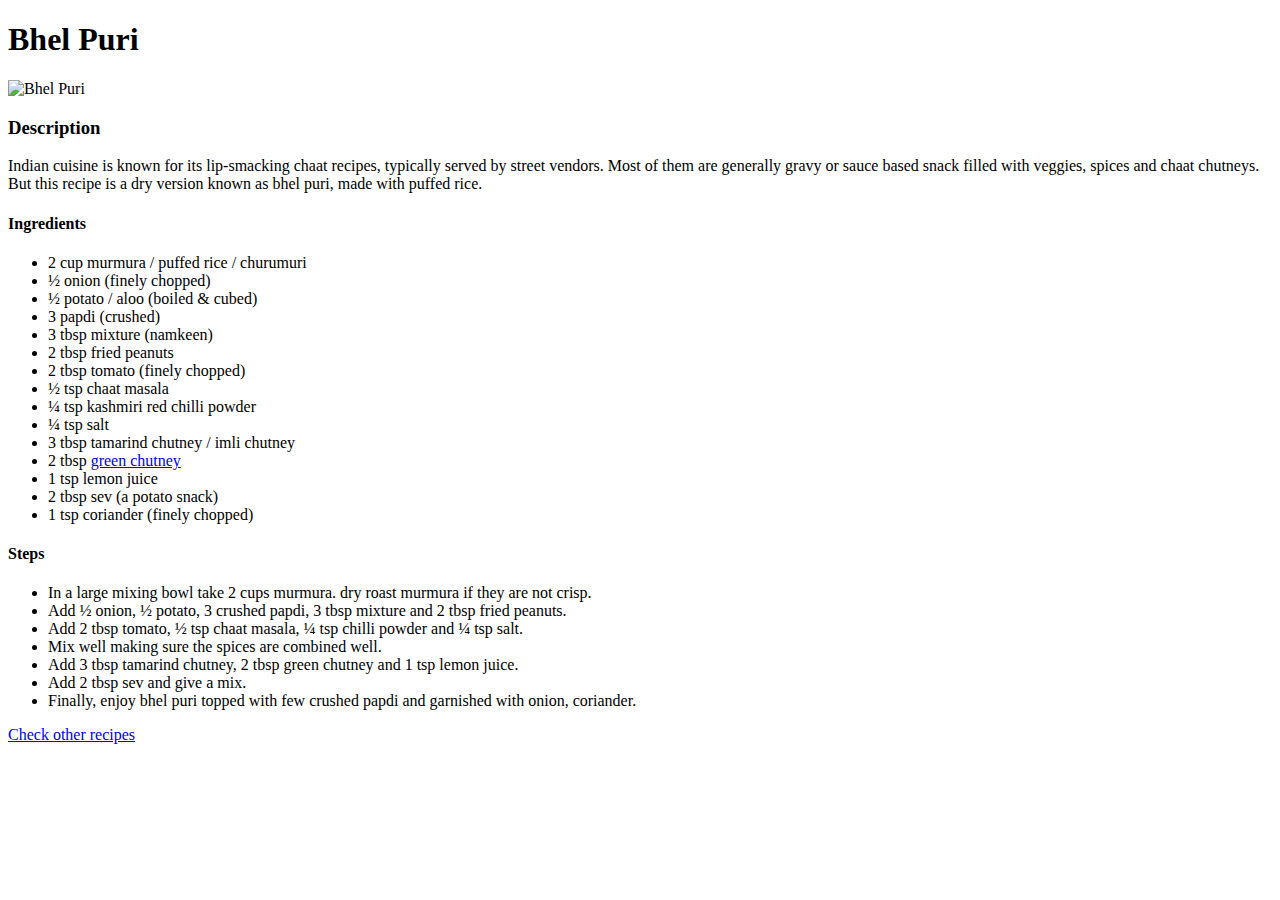
==== recipes/bhel.html @ 0a7ffa3a "Add new recipe" ====
<!DOCTYPE html>
<html>
    <head>
        <meta charset="UTF-8">
        <title>Bhel Puri</title>
    </head>

    <body>
        <h1>Bhel Puri</h1>

        <img src="https://hebbarskitchen.com/wp-content/uploads/mainPhotos/bhel-puri-recipe-bhel-poori-bhel-puri-chaat-bhel-recipe-2-696x464.jpeg" alt="Bhel Puri">

        <h3>Description</h3>
        <p>Indian cuisine is known for its lip-smacking chaat recipes, typically served by street vendors. Most of them are generally gravy or sauce based snack filled with veggies, spices and chaat chutneys. But this recipe is a dry version known as bhel puri, made with puffed rice.</p>
        
        <h4>Ingredients</h4>
        <ul>
            <li>2 cup murmura / puffed rice / churumuri</li>
            <li>½ onion (finely chopped)</li>
            <li>½ potato / aloo (boiled & cubed)</li>
            <li>3 papdi (crushed)</li>
            <li>3 tbsp mixture (namkeen)</li>
            <li>2 tbsp fried peanuts</li>
            <li>2 tbsp tomato (finely chopped)</li>
            <li>½ tsp chaat masala</li>
            <li>¼ tsp kashmiri red chilli powder</li>
            <li>¼ tsp salt</li>
            <li>3 tbsp <a src="https://hebbarskitchen.com/imli-chutney-tamarind-chutney-recipe/" target="_blank">tamarind chutney / imli chutney</a></li>
            <li>2 tbsp <a href="https://hebbarskitchen.com/green-chutney-recipe-hari-chutney/">green chutney</a> </li>
            <li>1 tsp lemon juice</li>
            <li>2 tbsp sev (a potato snack)</li>
            <li>1 tsp coriander (finely chopped)</li>
        </ul>

        <h4>Steps</h4>
        <ul>
            <li>In a large mixing bowl take 2 cups murmura. dry roast murmura if they are not crisp.</li>
            <li>Add ½ onion, ½ potato, 3 crushed papdi, 3 tbsp mixture and 2 tbsp fried peanuts.</li>
            <li>Add 2 tbsp tomato, ½ tsp chaat masala, ¼ tsp chilli powder and ¼ tsp salt.</li>
            <li>Mix well making sure the spices are combined well.</li>
            <li>Add 3 tbsp tamarind chutney, 2 tbsp green chutney and 1 tsp lemon juice.</li>
            <li>Add 2 tbsp sev and give a mix.</li>
            <li>Finally, enjoy bhel puri topped with few crushed papdi and garnished with onion, coriander.</li>
        </ul>
        
        <a href="../index.html"> Check other recipes</a>
    </body>
</html>
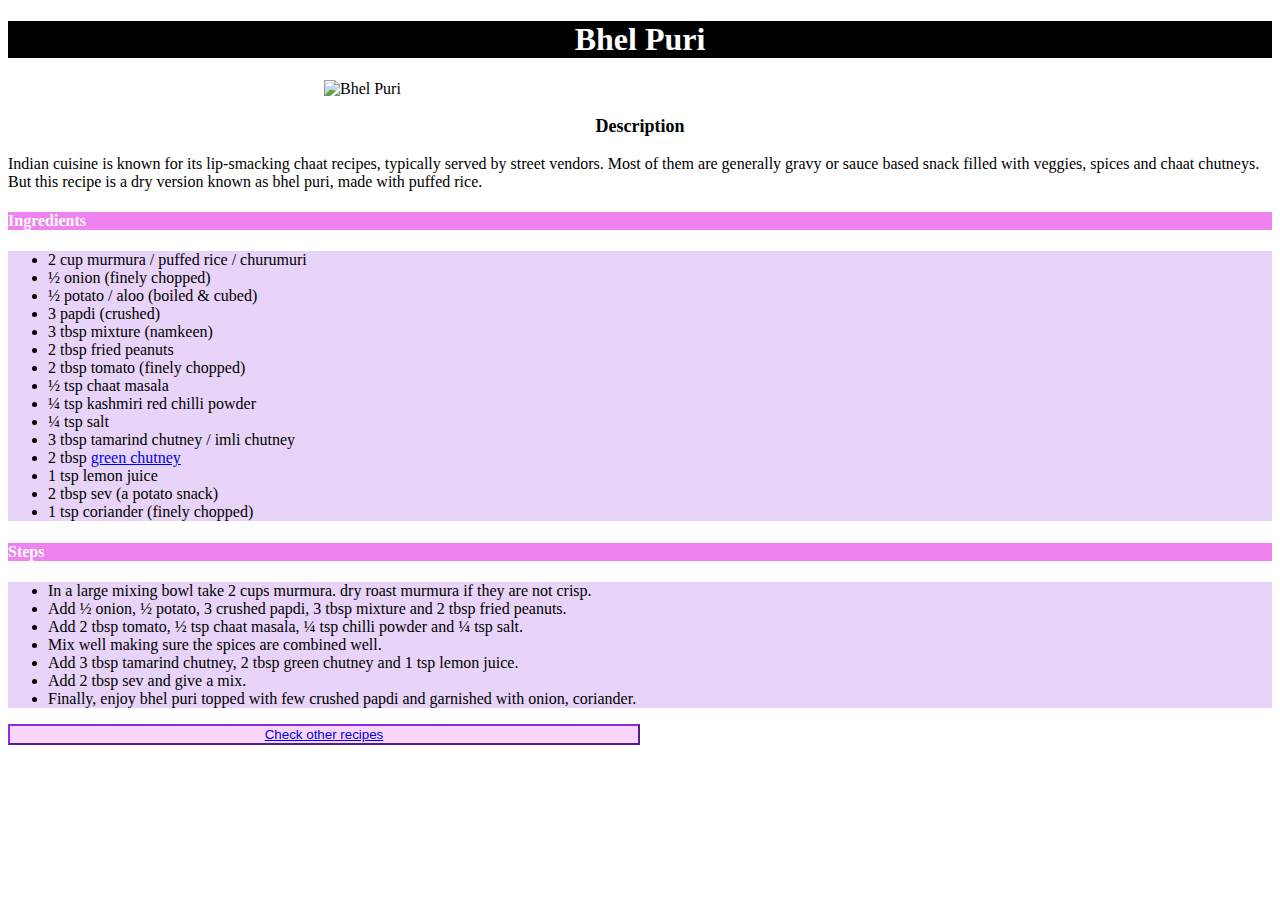
==== commit 87ebcf60: "Add CSS file" ====
--- a/recipes/bhel.html
+++ b/recipes/bhel.html
@@ -3,18 +3,19 @@
     <head>
         <meta charset="UTF-8">
         <title>Bhel Puri</title>
+        <link rel="stylesheet" href="../style.css">
     </head>
 
     <body>
-        <h1>Bhel Puri</h1>
+        <h1 id="heading">Bhel Puri</h1>
 
-        <img src="https://hebbarskitchen.com/wp-content/uploads/mainPhotos/bhel-puri-recipe-bhel-poori-bhel-puri-chaat-bhel-recipe-2-696x464.jpeg" alt="Bhel Puri">
+        <img class="recipe-pic" src="https://hebbarskitchen.com/wp-content/uploads/mainPhotos/bhel-puri-recipe-bhel-poori-bhel-puri-chaat-bhel-recipe-2-696x464.jpeg" alt="Bhel Puri">
 
-        <h3>Description</h3>
+        <h3 class="description">Description</h3>
         <p>Indian cuisine is known for its lip-smacking chaat recipes, typically served by street vendors. Most of them are generally gravy or sauce based snack filled with veggies, spices and chaat chutneys. But this recipe is a dry version known as bhel puri, made with puffed rice.</p>
         
         <h4>Ingredients</h4>
-        <ul>
+        <ul class="list">
             <li>2 cup murmura / puffed rice / churumuri</li>
             <li>½ onion (finely chopped)</li>
             <li>½ potato / aloo (boiled & cubed)</li>
@@ -33,7 +34,7 @@
         </ul>
 
         <h4>Steps</h4>
-        <ul>
+        <ul class="list">
             <li>In a large mixing bowl take 2 cups murmura. dry roast murmura if they are not crisp.</li>
             <li>Add ½ onion, ½ potato, 3 crushed papdi, 3 tbsp mixture and 2 tbsp fried peanuts.</li>
             <li>Add 2 tbsp tomato, ½ tsp chaat masala, ¼ tsp chilli powder and ¼ tsp salt.</li>
@@ -43,6 +44,6 @@
             <li>Finally, enjoy bhel puri topped with few crushed papdi and garnished with onion, coriander.</li>
         </ul>
         
-        <a href="../index.html"> Check other recipes</a>
+        <button id="button"><a href="../index.html"> Check other recipes</a></button>
     </body>
 </html>--- a/style.css
+++ b/style.css
@@ -0,0 +1,52 @@
+#heading{
+    background-color: black;
+    color: white;
+    text-align: center;
+}
+
+h3{
+    text-align: center;
+    font-size: smaller;
+}
+
+.subheading{
+    background-color: violet;
+    color: rgb(253, 252, 250);
+    
+}
+
+#recipe-list{
+    background-color: rgba(141, 51, 224, 0.212);
+    color: rgb(8, 24, 243);
+    text-align: justify;  
+}
+
+.description{
+    font-size: large;
+
+}
+
+h4{
+    background-color: violet;
+    color: rgb(253, 252, 250);
+}
+
+.recipe-pic{
+    display: block;
+    margin-left: auto;
+    margin-right: auto;
+    width: 50%;
+}
+
+.list{
+    background-color: rgba(141, 51, 224, 0.212);
+}
+
+#button{
+    background-color: rgba(238, 130, 238, 0.329);
+    border-color: blueviolet;
+    text-align: center;
+    margin-left: auto;
+    margin-right: auto;
+    width: 50%;
+}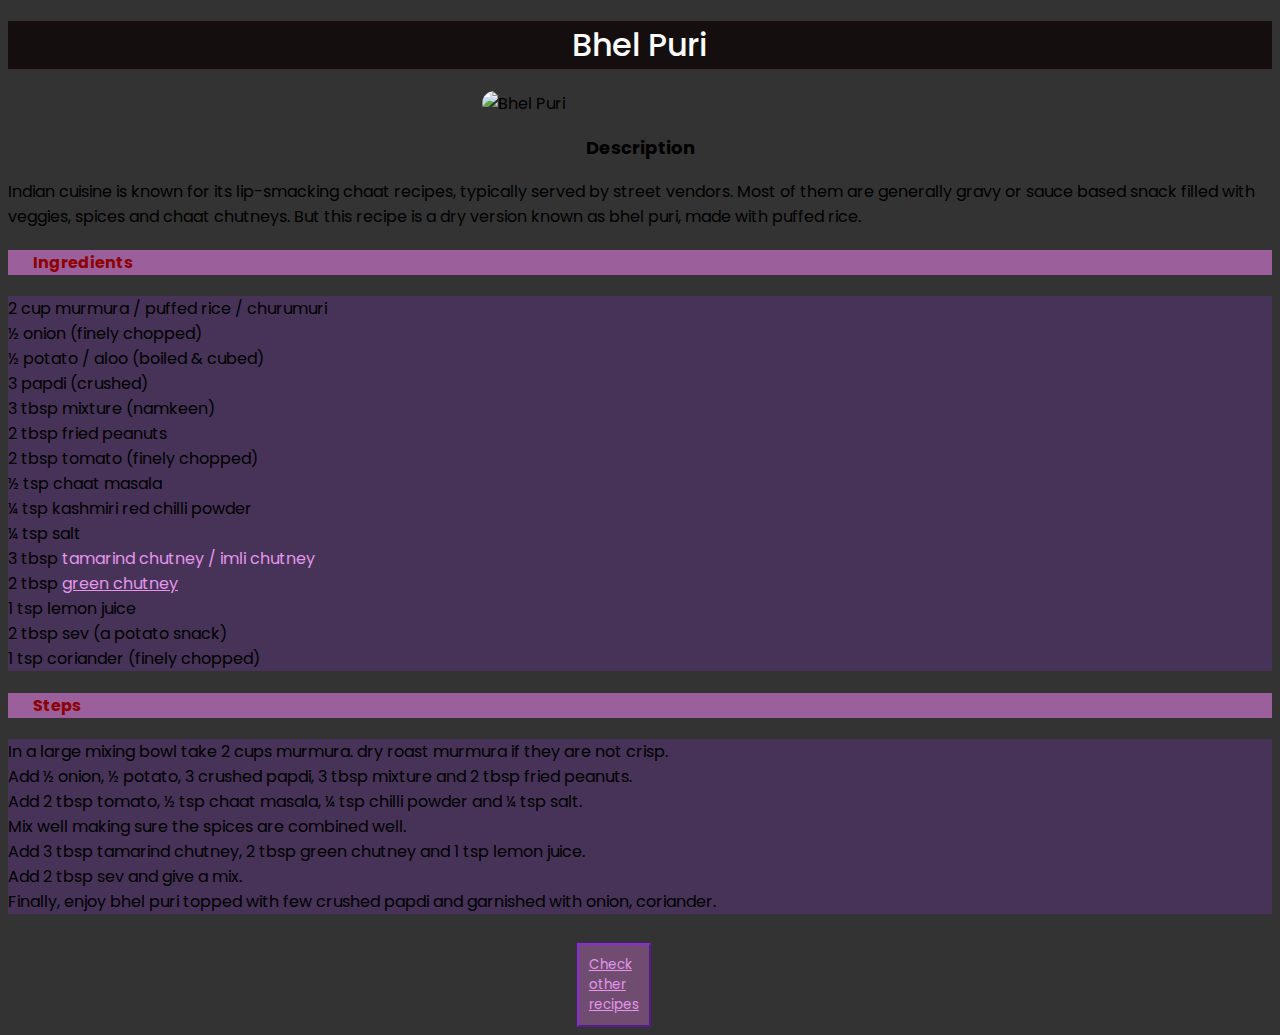
==== commit bbce75f6: "Fix recipe image source" ====
--- a/recipes/bhel.html
+++ b/recipes/bhel.html
@@ -9,7 +9,7 @@
     <body>
         <h1 id="heading">Bhel Puri</h1>
 
-        <img class="recipe-pic" src="https://hebbarskitchen.com/wp-content/uploads/mainPhotos/bhel-puri-recipe-bhel-poori-bhel-puri-chaat-bhel-recipe-2-696x464.jpeg" alt="Bhel Puri">
+        <img class="recipe-pic" src="/home/captainnemo/repos/odin-recipes/images/bhel_puri.jpeg" alt="Bhel Puri">
 
         <h3 class="description">Description</h3>
         <p>Indian cuisine is known for its lip-smacking chaat recipes, typically served by street vendors. Most of them are generally gravy or sauce based snack filled with veggies, spices and chaat chutneys. But this recipe is a dry version known as bhel puri, made with puffed rice.</p>
--- a/style.css
+++ b/style.css
@@ -1,7 +1,182 @@
+@import url('https://fonts.googleapis.com/css2?family=Oleo+Script+Swash+Caps&family=Poppins:ital,wght@0,100;0,200;0,300;0,400;0,500;0,600;0,900;1,300&display=swap');
+
+*{
+    /* margin: 0; */
+    padding: 0;
+    box-sizing: border-box;
+    font-family: 'Poppins', sans-serif;
+}
+
+.slider{
+    height: auto;
+    display: flex;
+    align-items:center;
+    background: grey;
+    border-radius: 15px;
+    margin-bottom: 20px;
+}
+
+.container {
+    position: relative;
+    height: 450px;
+    width: 1075px;
+    display: flex;
+    align-items: center;
+    margin-bottom: 10px;
+}
+
+.swiper {
+    width: 1000px;
+}
+section .card .image{
+    height: 140px;
+    width: 140px;
+    border-radius: 50%;
+    padding: 3px;
+    background: rgba(63, 57, 63, 0.555);
+}
+
+section .card .image img{
+    height: 100%;
+    width: 100%;
+    object-fit: cover;
+    border-radius: 50%;
+    border: 3px solid white;
+}
+
+.card{
+    position: relative;
+    background: white;
+    border-radius: 20px;
+    margin: 20px 20px;
+    width: 20px 0;
+}
+
+.card::before{
+    content: "";
+    position: absolute;
+    height: 30%;
+    width: 100%;
+    background: rgb(63, 57, 63);
+    border-radius: 20px 20px 0 0;
+}
+
+.card .card-content{
+    display: flex;
+    flex-direction: column;
+    align-items: center;
+    padding: 30px;
+    position: relative;
+    z-index: 100;
+}
+
+.card .media-icons{
+    position: absolute;
+    top: 10px;
+    right: 10px;
+    display: flex;
+    flex-direction: column;
+    align-items: center;
+}
+
+.card .media-icons i{
+    color: white;
+    opacity: 65%;
+    margin-top: 10px;
+    transition: all 0.3 ease;
+    cursor: pointer;
+}
+
+.card .media-icons i:hover{
+    opacity: 100%;
+}
+
+.card .name-type{
+    display: flex;
+    flex-direction: column;
+    align-items: center;
+    margin-top: 10px;
+    color: #333;
+}
+
+.name-type .name{
+    font-size: 20px;
+    font-weight: 600;
+}
+
+.name-type .type{
+    font-size: 15px;
+    font-weight: 500;
+}
+
+.card .rating{
+    display: flex;
+    align-items: center;
+    margin-top: 18px;
+}
+
+.card .rating i{
+    font-size: 18px;
+    margin: 0 2px;
+    color: rgb(241, 207, 14);
+}
+
+.card .button{
+    display: flex;
+    justify-content: space-around;
+    width: 100%;
+    margin-top: 20px;
+}
+
+.card .button button{
+    background: rgb(63, 57, 63);
+    outline: none;
+    border: none;
+    color: white;
+    padding: 8px 22px;
+    border-radius: 20px;
+    font-size: 14px;
+    font-weight: 500;
+    transition: all 0.3s ease;
+    cursor: pointer;
+}
+
+.button button:hover{
+    background: black;
+}
+
+.swiper-pagination-bullet{
+    height: 7px;
+    width: 26px;
+    border-radius: 25px;
+    background: rgba(15, 15, 15, 0.918);
+}
+
+.swiper-button-next, .swiper-button-prev{
+    opacity: .5;
+    color: rgb(45, 44, 46);
+    transition: all 0.3s ease;
+}
+
+.swiper-button-next:hover, .swiper-button-prev:hover{
+    opacity: 1;
+    color: rgb(0, 0, 0);
+}
+
 #heading{
-    background-color: black;
-    color: white;
+    background-color: rgb(20, 14, 14);
+    color: rgb(255, 255, 255);
     text-align: center;
+    font-weight: 500;
+    font-family: 'Poppins', serif;
+}
+
+body{
+    background-color: #333;
+}
+
+.para{
+    color: rgba(255, 255, 255, 0.76);
 }
 
 h3{
@@ -10,15 +185,29 @@
 }
 
 .subheading{
-    background-color: violet;
+    background-color: rgb(17, 14, 17);
     color: rgb(253, 252, 250);
     
 }
+
+a:visited {
+    color: rgb(229, 149, 236);
+}
+
+a {
+    color: rgb(229, 149, 236);
+}
+
+a:hover {
+    color: white;
+}
+
 
 #recipe-list{
     background-color: rgba(141, 51, 224, 0.212);
     color: rgb(8, 24, 243);
-    text-align: justify;  
+    text-align: justify;
+
 }
 
 .description{
@@ -27,15 +216,17 @@
 }
 
 h4{
-    background-color: violet;
-    color: rgb(253, 252, 250);
+    background-color: rgba(238, 130, 238, 0.562);
+    color: rgb(141, 1, 1);
+    padding-left: 2%;
 }
 
 .recipe-pic{
     display: block;
     margin-left: auto;
     margin-right: auto;
-    width: 50%;
+    width: 25%;
+    border-radius: 20px;
 }
 
 .list{
@@ -45,8 +236,9 @@
 #button{
     background-color: rgba(238, 130, 238, 0.329);
     border-color: blueviolet;
-    text-align: center;
-    margin-left: auto;
-    margin-right: auto;
-    width: 50%;
-}+    text-align: justify;
+    margin-left: 45%;
+    margin-right: 55%;
+    margin-top: 1%;
+    padding: 10px;
+}
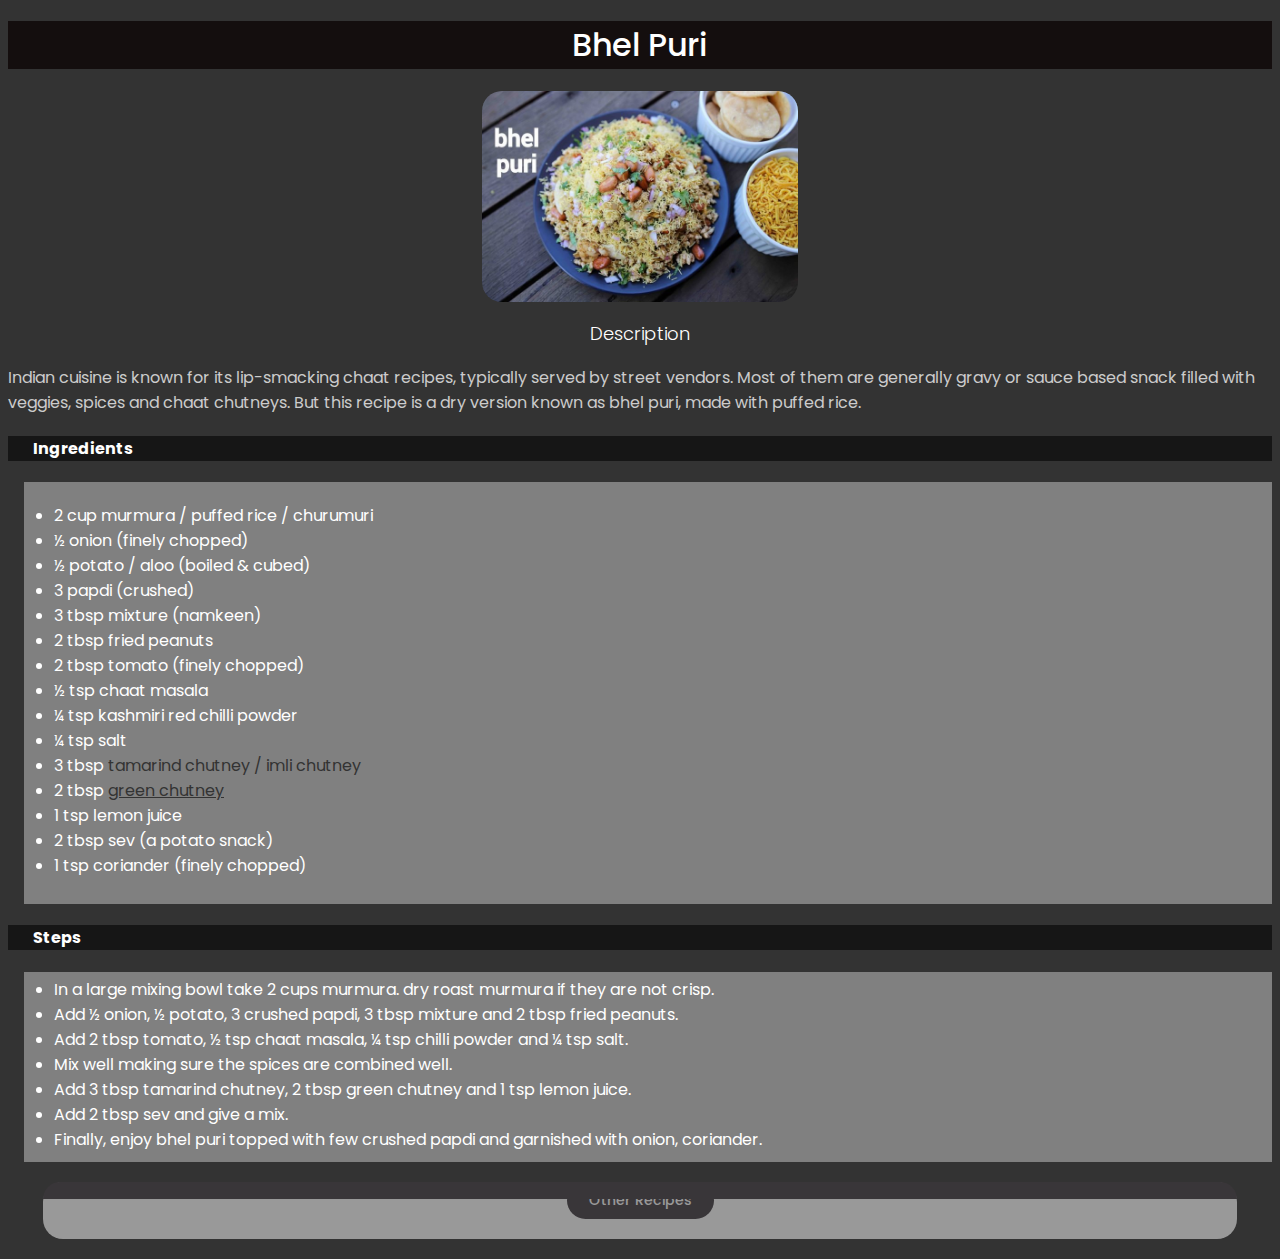
==== commit 17c91f39: "Change recipe page theme" ====
--- a/recipes/bhel.html
+++ b/recipes/bhel.html
@@ -9,29 +9,31 @@
     <body>
         <h1 id="heading">Bhel Puri</h1>
 
-        <img class="recipe-pic" src="/home/captainnemo/repos/odin-recipes/images/bhel_puri.jpeg" alt="Bhel Puri">
+        <img class="recipe-pic" src="../images/bhel_puri.jpeg" alt="Bhel Puri">
 
         <h3 class="description">Description</h3>
-        <p>Indian cuisine is known for its lip-smacking chaat recipes, typically served by street vendors. Most of them are generally gravy or sauce based snack filled with veggies, spices and chaat chutneys. But this recipe is a dry version known as bhel puri, made with puffed rice.</p>
+        <p class="para">Indian cuisine is known for its lip-smacking chaat recipes, typically served by street vendors. Most of them are generally gravy or sauce based snack filled with veggies, spices and chaat chutneys. But this recipe is a dry version known as bhel puri, made with puffed rice.</p>
         
         <h4>Ingredients</h4>
-        <ul class="list">
-            <li>2 cup murmura / puffed rice / churumuri</li>
-            <li>½ onion (finely chopped)</li>
-            <li>½ potato / aloo (boiled & cubed)</li>
-            <li>3 papdi (crushed)</li>
-            <li>3 tbsp mixture (namkeen)</li>
-            <li>2 tbsp fried peanuts</li>
-            <li>2 tbsp tomato (finely chopped)</li>
-            <li>½ tsp chaat masala</li>
-            <li>¼ tsp kashmiri red chilli powder</li>
-            <li>¼ tsp salt</li>
-            <li>3 tbsp <a src="https://hebbarskitchen.com/imli-chutney-tamarind-chutney-recipe/" target="_blank">tamarind chutney / imli chutney</a></li>
-            <li>2 tbsp <a href="https://hebbarskitchen.com/green-chutney-recipe-hari-chutney/">green chutney</a> </li>
-            <li>1 tsp lemon juice</li>
-            <li>2 tbsp sev (a potato snack)</li>
-            <li>1 tsp coriander (finely chopped)</li>
-        </ul>
+        <div class="list">
+            <ul>
+                <li> 2 cup murmura / puffed rice / churumuri</li>
+                <li> ½ onion (finely chopped)</li>
+                <li> ½ potato / aloo (boiled & cubed)</li>
+                <li> 3 papdi (crushed)</li>
+                <li> 3 tbsp mixture (namkeen)</li>
+                <li> 2 tbsp fried peanuts</li>
+                <li> 2 tbsp tomato (finely chopped)</li>
+                <li> ½ tsp chaat masala</li>
+                <li> ¼ tsp kashmiri red chilli powder</li>
+                <li> ¼ tsp salt</li>
+                <li> 3 tbsp <a src="https://hebbarskitchen.com/imli-chutney-tamarind-chutney-recipe/" target="_blank">tamarind chutney / imli chutney</a></li>
+                <li> 2 tbsp <a href="https://hebbarskitchen.com/green-chutney-recipe-hari-chutney/" target="_blank">green chutney</a> </li>
+                <li> 1 tsp lemon juice</li>
+                <li> 2 tbsp sev (a potato snack)</li>
+                <li> 1 tsp coriander (finely chopped)</li>
+            </ul>
+        </div>
 
         <h4>Steps</h4>
         <ul class="list">
@@ -44,6 +46,10 @@
             <li>Finally, enjoy bhel puri topped with few crushed papdi and garnished with onion, coriander.</li>
         </ul>
         
-        <button id="button"><a href="../index.html"> Check other recipes</a></button>
+        <div class="card" style="opacity: 0.5">
+            <div class="button" style="padding-bottom: 20px;">
+                <button class="start" onclick="window.location.href='../index.html';">Other Recipes</button>
+            </div>
+        </div>
     </body>
 </html>--- a/style.css
+++ b/style.css
@@ -7,6 +7,8 @@
     font-family: 'Poppins', sans-serif;
 }
 
+/* CAROUSEL */
+
 .slider{
     height: auto;
     display: flex;
@@ -26,7 +28,7 @@
 }
 
 .swiper {
-    width: 1000px;
+    width: 900px;
 }
 section .card .image{
     height: 140px;
@@ -48,7 +50,7 @@
     position: relative;
     background: white;
     border-radius: 20px;
-    margin: 20px 20px;
+    margin: 20px 35px;
     width: 20px 0;
 }
 
@@ -83,7 +85,7 @@
     color: white;
     opacity: 65%;
     margin-top: 10px;
-    transition: all 0.3 ease;
+    transition: all .3s ease;
     cursor: pointer;
 }
 
@@ -163,6 +165,8 @@
     color: rgb(0, 0, 0);
 }
 
+/* GENERAL */
+
 #heading{
     background-color: rgb(20, 14, 14);
     color: rgb(255, 255, 255);
@@ -179,23 +183,27 @@
     color: rgba(255, 255, 255, 0.76);
 }
 
-h3{
+.description{
+    color: white;
     text-align: center;
     font-size: smaller;
+    font-weight: 300;
+    font-size: large;
+
 }
 
 .subheading{
     background-color: rgb(17, 14, 17);
     color: rgb(253, 252, 250);
-    
+    font-weight: 300;
 }
 
 a:visited {
-    color: rgb(229, 149, 236);
+    color: #333;
 }
 
 a {
-    color: rgb(229, 149, 236);
+    color: #333;
 }
 
 a:hover {
@@ -210,14 +218,9 @@
 
 }
 
-.description{
-    font-size: large;
-
-}
-
 h4{
-    background-color: rgba(238, 130, 238, 0.562);
-    color: rgb(141, 1, 1);
+    background-color: rgba(0, 0, 0, 0.562);
+    color: rgb(255, 255, 255);
     padding-left: 2%;
 }
 
@@ -230,10 +233,15 @@
 }
 
 .list{
-    background-color: rgba(141, 51, 224, 0.212);
-}
-
-#button{
+    background-color: grey;
+    margin-left: 1rem;
+    color: white;
+    padding: 5px 5px 10px 30px;
+}
+
+
+
+/* #button{
     background-color: rgba(238, 130, 238, 0.329);
     border-color: blueviolet;
     text-align: justify;
@@ -241,4 +249,4 @@
     margin-right: 55%;
     margin-top: 1%;
     padding: 10px;
-}
+} */
